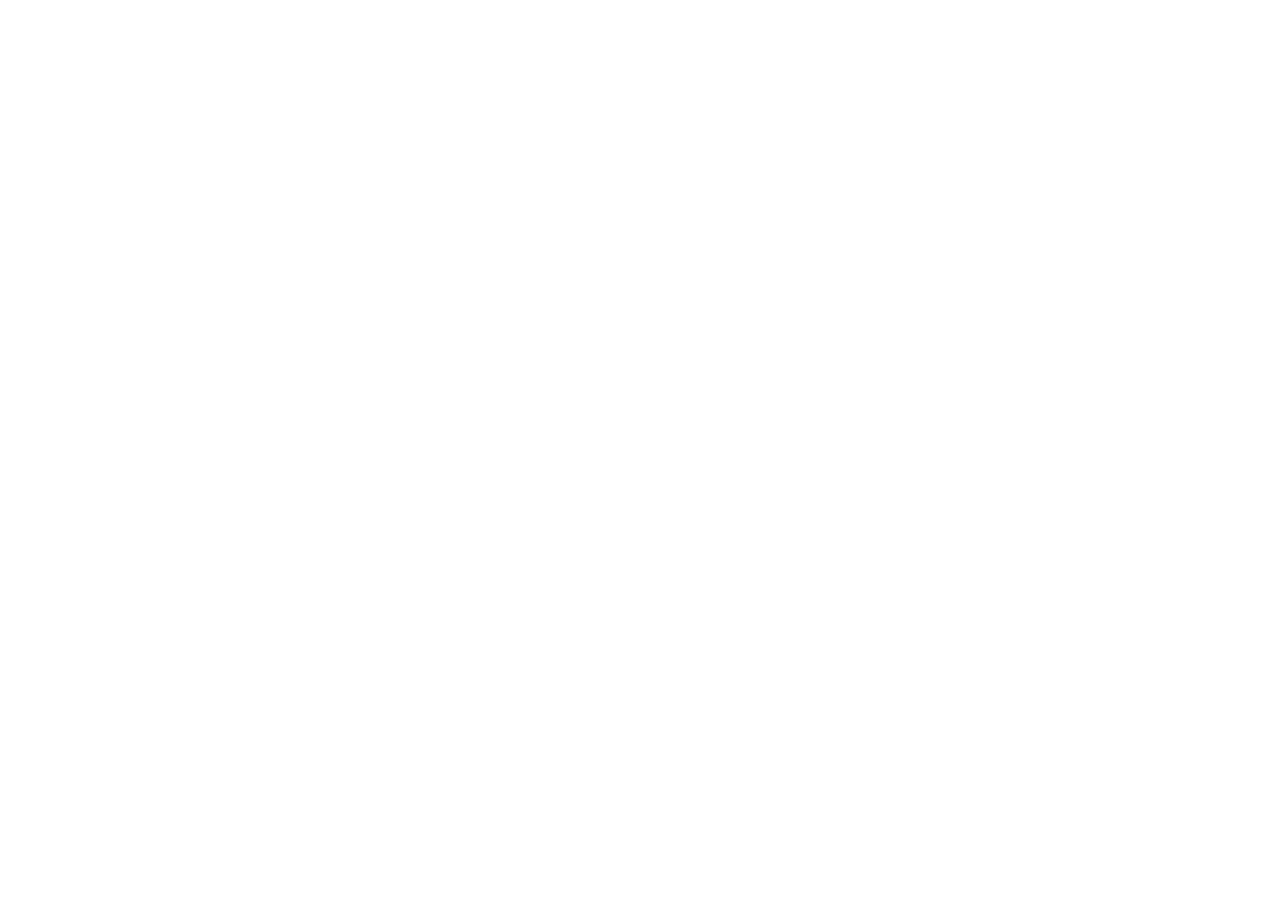
==== index.html @ 3b10595c "Initial commit" ====
<!DOCTYPE html>
<html lang="en">
<head>
    <meta charset="UTF-8">
    <meta http-equiv="X-UA-Compatible" content="IE=edge">
    <meta name="viewport" content="width=device-width, initial-scale=1.0">
    <title>Anurag-personalSpace</title>
</head>
<body>
    
</body>
</html>
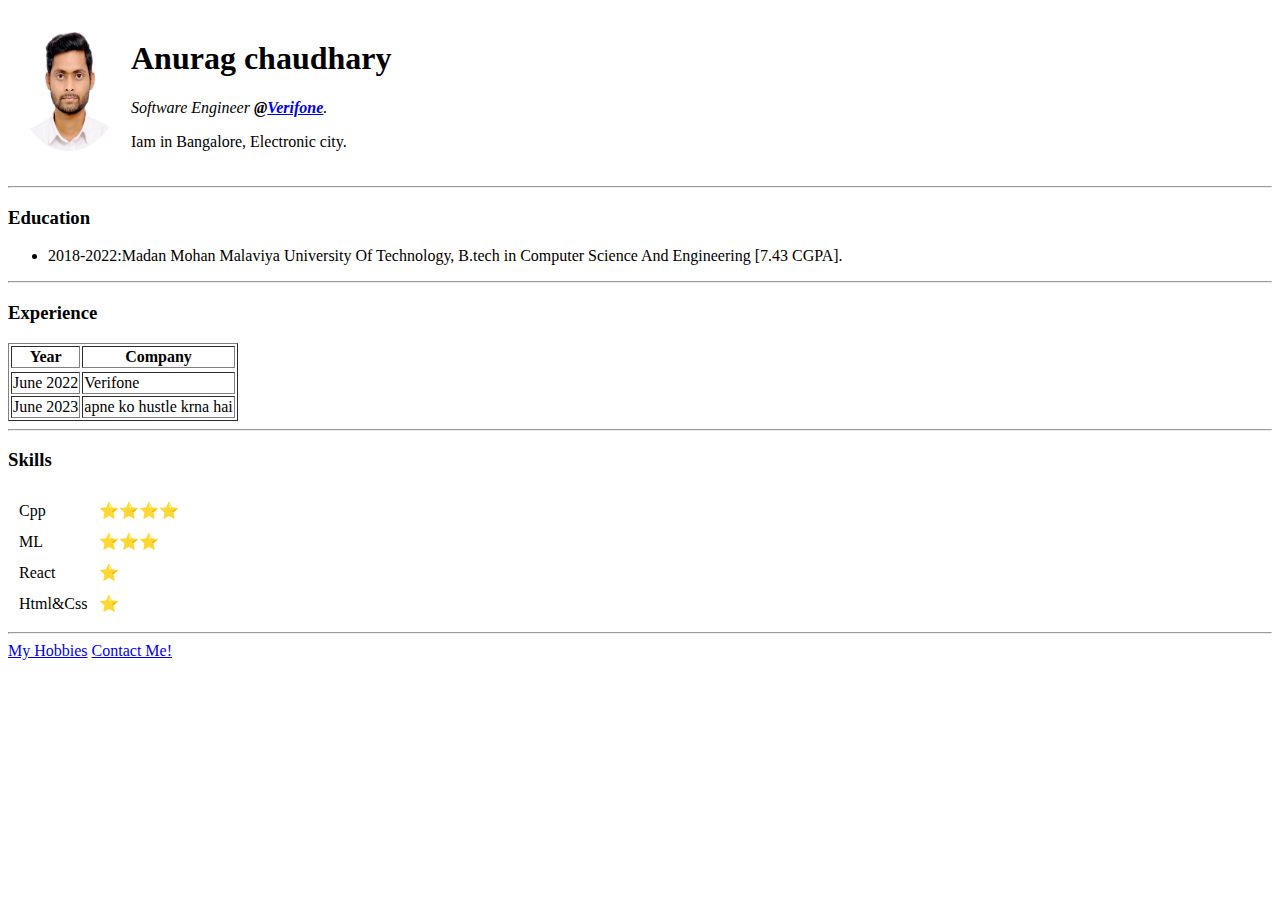
==== commit 48f43f1d: "initial commit" ====
--- a/index.html
+++ b/index.html
@@ -1,12 +1,82 @@
 <!DOCTYPE html>
 <html lang="en">
-<head>
-    <meta charset="UTF-8">
-    <meta http-equiv="X-UA-Compatible" content="IE=edge">
-    <meta name="viewport" content="width=device-width, initial-scale=1.0">
+  <head>
+    <meta charset="UTF-8" />
+    <meta http-equiv="X-UA-Compatible" content="IE=edge" />
+    <meta name="viewport" content="width=device-width, initial-scale=1.0" />
     <title>Anurag-personalSpace</title>
-</head>
-<body>
-    
-</body>
-</html>+  </head>
+  <body>
+    <table cellspacing="10">
+      <tr>
+        <td>
+          <img height="120rem" width="100rem" src="img/Anurag.png" />
+        </td>
+        <td>
+          <h1>Anurag chaudhary</h1>
+          <p>
+            <em
+              >Software Engineer
+              <strong
+                >@<a href="https://www.verifone.com/en/us">Verifone</a></strong
+              >.</em
+            >
+          </p>
+          <p>Iam in Bangalore, Electronic city.</p>
+        </td>
+      </tr>
+    </table>
+    <hr />
+    <h3>Education</h3>
+    <ul>
+      <li>
+        2018-2022:Madan Mohan Malaviya University Of Technology, B.tech in
+        Computer Science And Engineering [7.43 CGPA].
+      </li>
+    </ul>
+    <hr>
+    <h3>Experience</h3>
+    <table border="1">
+      <tr>
+        <thead>
+          <th>Year</th>
+          <th>Company</th>
+        </thead>
+      </tr>
+      <tbody>
+        <tr>
+          <td>June 2022</td>
+          <td>Verifone</td>
+        </tr>
+        <tr>
+          <td>June 2023</td>
+          <td>apne ko hustle krna hai</td>
+        </tr>
+      </tbody>
+    </table>
+    <hr>
+    <h3>Skills</h3>
+    <table cellspacing="10">
+                <tr>
+                  <td>Cpp</td>
+                  <td>⭐⭐⭐⭐</td>
+                  <tr>
+                  <td>ML</td>
+                  <td>⭐⭐⭐</td>
+                </tr>
+                <tr>
+                  <td>React</td>
+                  <td>⭐</td>
+                </tr>
+                <tr>
+                  <td>Html&Css</td>
+                  <td>⭐</td>
+                </tr>
+        </tr>
+    </table>
+
+    <hr />
+    <a href="hobbies">My Hobbies</a>
+    <a href="contact.html">Contact Me!</a>
+  </body>
+</html>
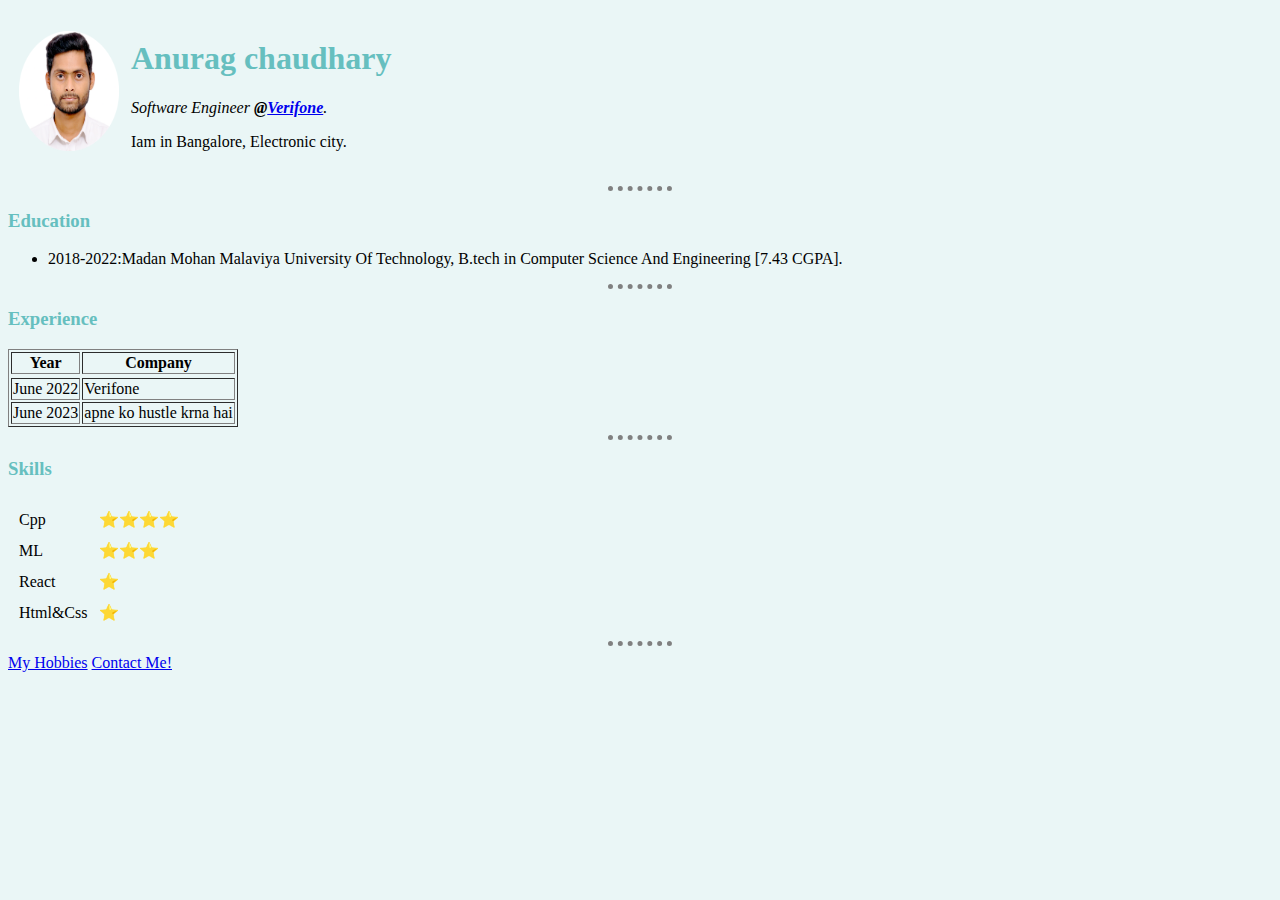
==== commit d1b055d3: "fix:adding basic css" ====
--- a/index.html
+++ b/index.html
@@ -5,6 +5,7 @@
     <meta http-equiv="X-UA-Compatible" content="IE=edge" />
     <meta name="viewport" content="width=device-width, initial-scale=1.0" />
     <title>Anurag-personalSpace</title>
+    <link rel="stylesheet" href="css/styles.css">
   </head>
   <body>
     <table cellspacing="10">
@@ -76,7 +77,7 @@
     </table>
 
     <hr />
-    <a href="hobbies">My Hobbies</a>
+    <a href="hobbies.html">My Hobbies</a>
     <a href="contact.html">Contact Me!</a>
   </body>
 </html>
--- a/css/styles.css
+++ b/css/styles.css
@@ -0,0 +1,13 @@
+body{
+    background-color:#EAF6F6 ;
+
+}
+h1 ,h3{
+    color: #66BFBF;
+}
+hr{
+    border-style: dotted none none none;
+    border-color: gray;
+    border-width: 5px;
+    width: 5%;
+}